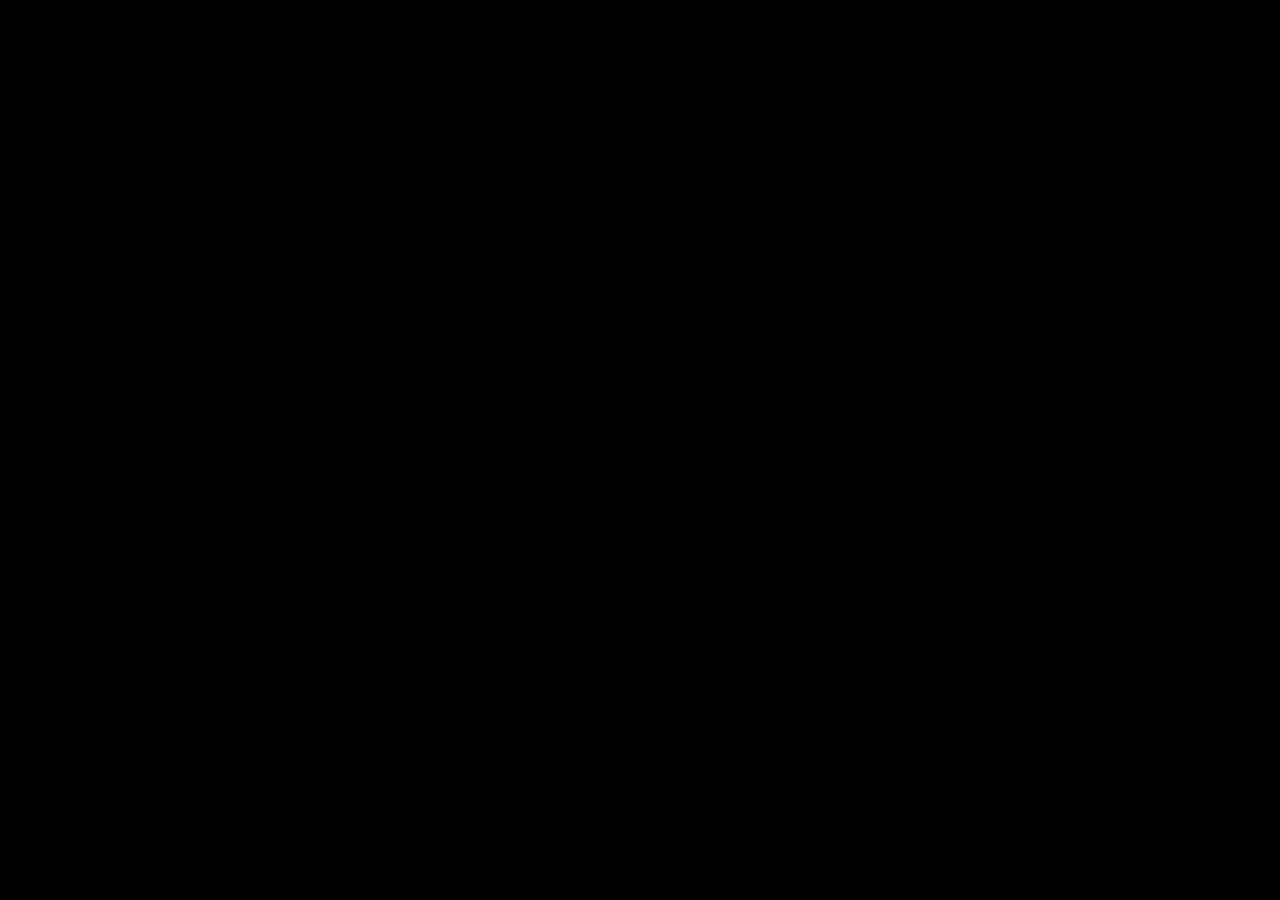
==== demo1.html @ 28471623 "demo circle" ====
<!DOCTYPE html>
<html lang="en">
<head>
  <meta charset="UTF-8">
  <title>Wave Rings Animation</title>
  <style>
    body { margin: 0; overflow: hidden; background: #000; }
    canvas { display: block; }
  </style>
</head>
<body>
  <script src="https://cdn.jsdelivr.net/npm/three@0.160.0/build/three.min.js"></script>
  
  <script>
    // Scene setup
    const scene = new THREE.Scene();
    const camera = new THREE.PerspectiveCamera(
      75, window.innerWidth / window.innerHeight, 0.1, 1000
    );
    camera.position.z = 10;

    const renderer = new THREE.WebGLRenderer({ antialias: true });
    renderer.setSize(window.innerWidth, window.innerHeight);
    document.body.appendChild(renderer.domElement);

    // Create multiple rings
    const rings = [];
    const ringCount = 25;
    const geometry = new THREE.RingGeometry(0.5, 0.56, 124);
    const baseColor = new THREE.Color(0x00aaff);

    for (let i = 0; i < ringCount; i++) {
      const material = new THREE.MeshBasicMaterial({
        side: THREE.DoubleSide,
        transparent: true,
        opacity: 0.8
      });
      const ring = new THREE.Mesh(geometry, material);
      ring.rotateX(Math.PI / 1.5);
      scene.add(ring);
      rings.push({ mesh: ring, offset: i * 0.2 });
    }

    // Animation loop
    function animate(time) {
      requestAnimationFrame(animate);
      const t = time / 10000;

      rings.forEach((ring, i) => {
        const wave = (t + ring.offset) % 2; 
        const scale = 1 + wave * 6; 
        ring.mesh.scale.set(scale, scale, 1);
        ring.mesh.material.opacity = 1 - wave; 
        ring.mesh.rotateY(0.003);
      });

      renderer.render(scene, camera);
    }
    animate();

    // Handle resize
    window.addEventListener('resize', () => {
      camera.aspect = window.innerWidth / window.innerHeight;
      camera.updateProjectionMatrix();
      renderer.setSize(window.innerWidth, window.innerHeight);
    });
  </script>
</body>
</html>
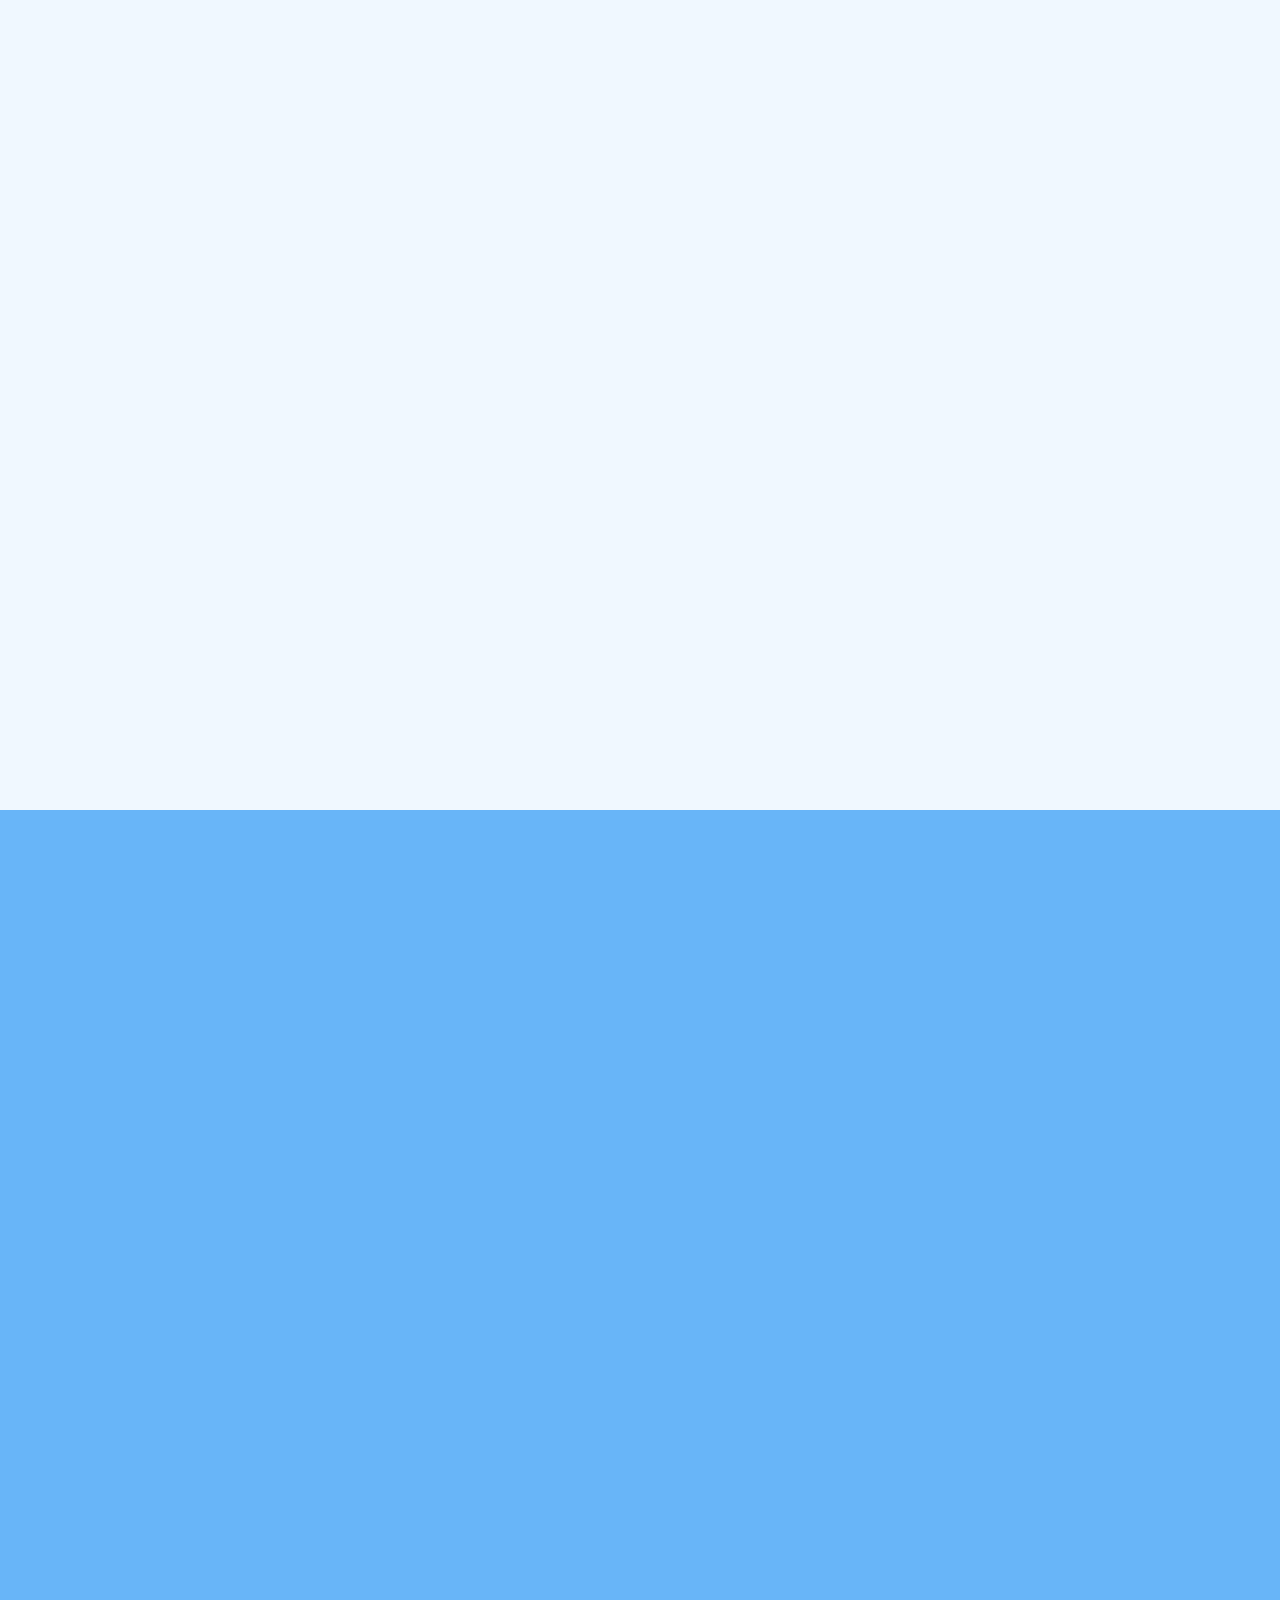
==== commit 05b20390: "update" ====
--- a/demo1.html
+++ b/demo1.html
@@ -2,32 +2,75 @@
 <html lang="en">
 <head>
   <meta charset="UTF-8">
-  <title>Wave Rings Animation</title>
+  <title>Wave Rings Animation with Scroll</title>
   <style>
-    body { margin: 0; overflow: hidden; background: #000; }
+    html, body {
+      height: 100%;
+      margin: 0;
+      /* overflow-x: hidden; */
+    }
+    body { background: #000; }
     canvas { display: block; }
+
+    #banner {
+      width: 100%;
+      height: 90vh;
+      display: flex;
+      justify-content: center;
+      align-items: center;
+    }
+    #banner aside {
+      width: 100%;
+      height: 100%;
+      background-color: aliceblue;
+    }
+    #middleSection {
+      width: 100%;
+      height: 100vh;
+      background-color: rgb(104, 181, 248);
+    }
+    #footerSection {
+      width: 100%;
+      height: 100vh;
+      background-color: aliceblue;
+    }
   </style>
 </head>
 <body>
+  <section id="banner">
+    <aside></aside>
+    <aside id="ringWrapper"></aside>
+  </section>
+  <section id="middleSection"></section>
+  <footer id="footerSection"></footer>
+
+  <!-- Three.js -->
   <script src="https://cdn.jsdelivr.net/npm/three@0.160.0/build/three.min.js"></script>
-  
+  <!-- GSAP + ScrollTrigger -->
+  <script src="https://cdnjs.cloudflare.com/ajax/libs/gsap/3.12.5/gsap.min.js"></script>
+  <script src="https://cdnjs.cloudflare.com/ajax/libs/gsap/3.12.5/ScrollTrigger.min.js"></script>
+
   <script>
+    const ringWrapper = document.getElementById('ringWrapper');
+    const width = ringWrapper.clientWidth;
+    const height = ringWrapper.clientHeight;
+
+    // GSAP ScrollTrigger rotation
+    gsap.registerPlugin(ScrollTrigger);
+
     // Scene setup
     const scene = new THREE.Scene();
-    const camera = new THREE.PerspectiveCamera(
-      75, window.innerWidth / window.innerHeight, 0.1, 1000
-    );
+    const camera = new THREE.PerspectiveCamera(75, width / height, 0.1, 1000);
     camera.position.z = 10;
 
     const renderer = new THREE.WebGLRenderer({ antialias: true });
-    renderer.setSize(window.innerWidth, window.innerHeight);
-    document.body.appendChild(renderer.domElement);
+    renderer.setSize(width, height);
+    ringWrapper.appendChild(renderer.domElement);
 
     // Create multiple rings
     const rings = [];
     const ringCount = 25;
-    const geometry = new THREE.RingGeometry(0.5, 0.56, 124);
-    const baseColor = new THREE.Color(0x00aaff);
+    const geometry = new THREE.RingGeometry(0.5, 0.52, 124);
 
     for (let i = 0; i < ringCount; i++) {
       const material = new THREE.MeshBasicMaterial({
@@ -36,9 +79,9 @@
         opacity: 0.8
       });
       const ring = new THREE.Mesh(geometry, material);
-      ring.rotateX(Math.PI / 1.5);
+      // ring.rotation.x = Math.PI / 1.5;
       scene.add(ring);
-      rings.push({ mesh: ring, offset: i * 0.2 });
+      rings.push({ mesh: ring, offset: i * 0.08 });
     }
 
     // Animation loop
@@ -47,11 +90,12 @@
       const t = time / 10000;
 
       rings.forEach((ring, i) => {
-        const wave = (t + ring.offset) % 2; 
-        const scale = 1 + wave * 6; 
+        const wave = (t + ring.offset) % 2;
+        const scale = 1 + wave * 6;
         ring.mesh.scale.set(scale, scale, 1);
-        ring.mesh.material.opacity = 1 - wave; 
-        ring.mesh.rotateY(0.003);
+        // ring.mesh.rotation.y = t * 2 + i * 0.5;
+        ring.mesh.position.y = Math.sin(t * 20 + i * 0.5) * 0.5;
+        ring.mesh.material.opacity = 1 - wave;
       });
 
       renderer.render(scene, camera);
@@ -60,9 +104,29 @@
 
     // Handle resize
     window.addEventListener('resize', () => {
-      camera.aspect = window.innerWidth / window.innerHeight;
+      const newWidth = ringWrapper.clientWidth;
+      const newHeight = ringWrapper.clientHeight;
+      camera.aspect = newWidth / newHeight;
       camera.updateProjectionMatrix();
-      renderer.setSize(window.innerWidth, window.innerHeight);
+      renderer.setSize(newWidth, newHeight);
+    });
+
+    
+
+    gsap.to(scene.rotation, {
+      z: Math.PI * 1.5,
+      x: Math.PI * 5.5,
+      duration: 1,
+      ease: "none",
+      scrollTrigger: {
+        trigger: "#ringWrapper",
+        start: "top top",
+        end: "+=500",
+        pin:true,
+        // pinspacing: true,
+        scrub: true,
+        markers: true 
+      }
     });
   </script>
 </body>
